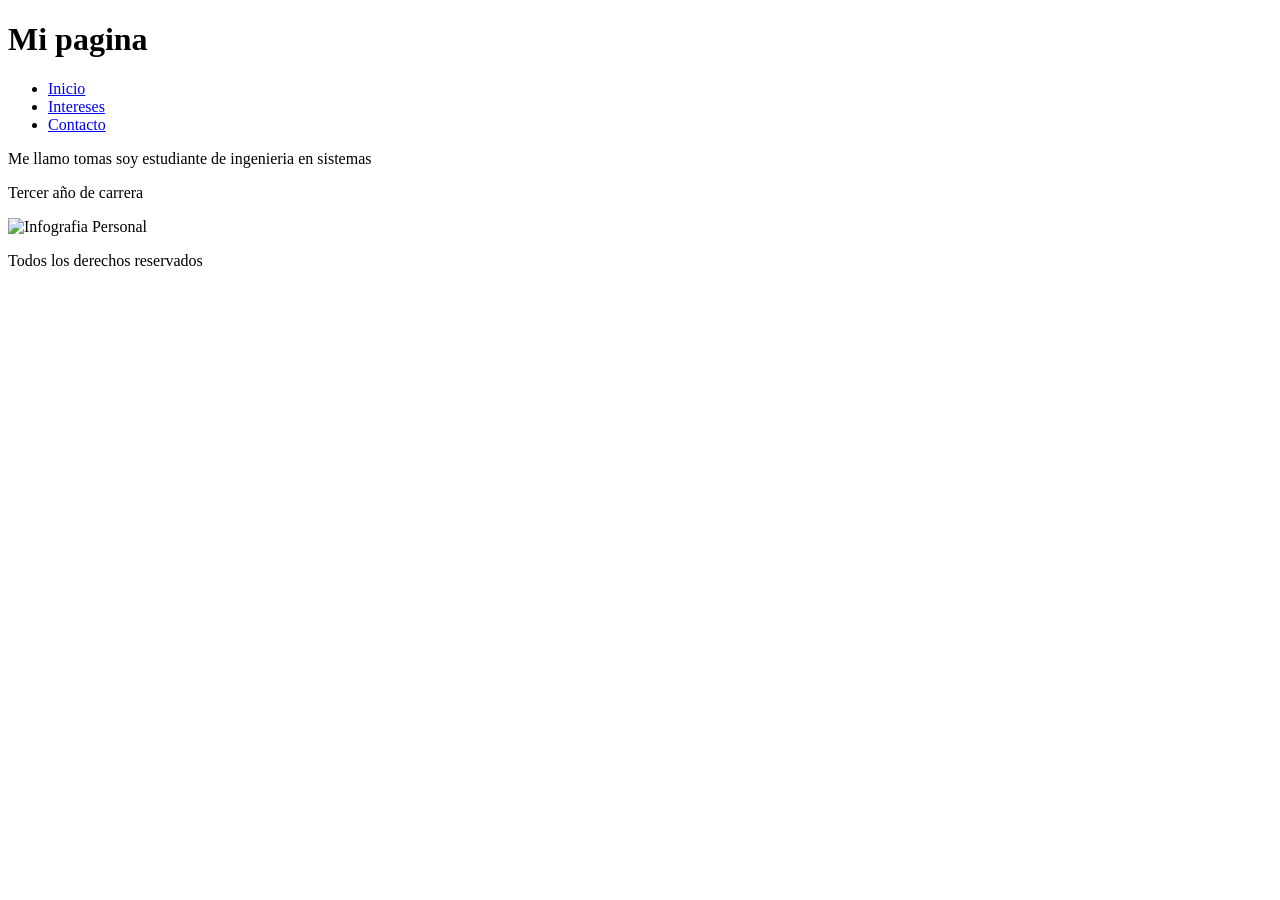
==== index.html @ 608b91f7 "Add files via upload" ====
<!DOCTYPE html>
<html lang="en">
<head>
    <meta charset="UTF-8">
    <meta name="viewport" content="width=device-width, initial-scale=1.0">
    <title>Mi pagina</title>
</head>
<body>
    <header>
        <h1>Mi pagina</h1>
        <nav>
            <ul>
                <li>
                    <a href="index.html">Inicio</a></li>
                <li>
                    <a href="intereses.html">Intereses</a></li>
                <li>
                    <a href="contacto.html">Contacto</a></li>
            </ul>
        </nav>
    </header>
    <main>
        <p>Me llamo tomas soy estudiante de ingenieria en sistemas</p>
        <p>Tercer año de carrera</p>
        <img src="infografia.png" alt="Infografia Personal" width="300">
    </main>
    <footer>
        <p>Todos los derechos reservados</p>
    </footer>
     
</body>     
</html>
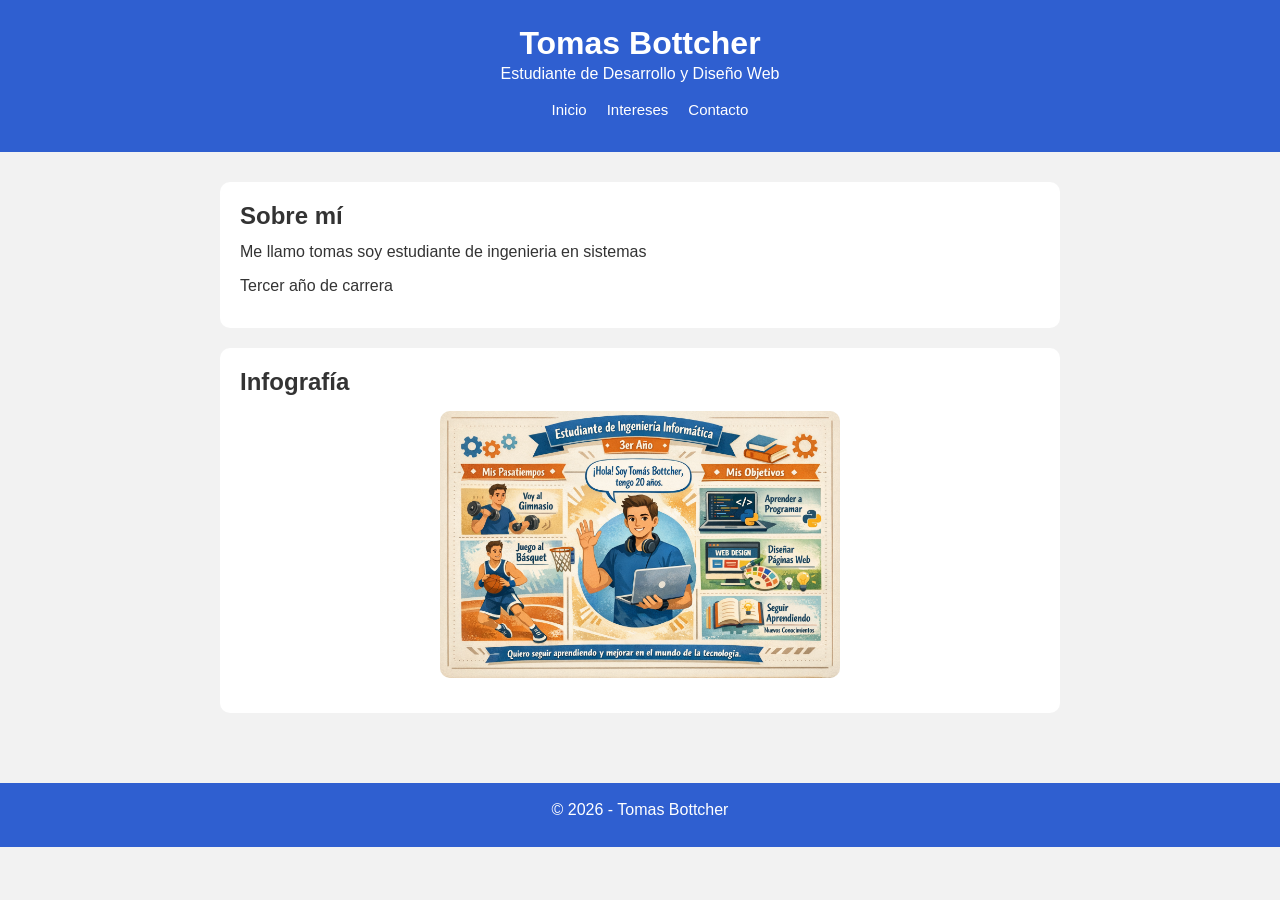
==== commit 79deb36e: "Add files via upload" ====
--- a/index.html
+++ b/index.html
@@ -1,32 +1,44 @@
 <!DOCTYPE html>
-<html lang="en">
+<html lang="es">
 <head>
     <meta charset="UTF-8">
     <meta name="viewport" content="width=device-width, initial-scale=1.0">
-    <title>Mi pagina</title>
+    <title>Mi Página Personal</title>
+    <link rel="stylesheet" href="estilos.css">
 </head>
+
 <body>
-    <header>
-        <h1>Mi pagina</h1>
-        <nav>
-            <ul>
-                <li>
-                    <a href="index.html">Inicio</a></li>
-                <li>
-                    <a href="intereses.html">Intereses</a></li>
-                <li>
-                    <a href="contacto.html">Contacto</a></li>
-            </ul>
-        </nav>
-    </header>
-    <main>
+
+<header>
+    <h1>Tomas Bottcher</h1>
+    <p>Estudiante de Desarrollo y Diseño Web</p>
+    <nav>
+        <ul>
+            <li><a href="index.html">Inicio</a></li>
+            <li><a href="intereses.html">Intereses</a></li>
+            <li><a href="contacto.html">Contacto</a></li>
+        </ul>
+    </nav>
+</header>
+
+<main>
+
+    <section>
+        <h2>Sobre mí</h2>
         <p>Me llamo tomas soy estudiante de ingenieria en sistemas</p>
         <p>Tercer año de carrera</p>
-        <img src="infografia.png" alt="Infografia Personal" width="300">
-    </main>
-    <footer>
-        <p>Todos los derechos reservados</p>
-    </footer>
-     
-</body>     
-</html>+    </section>
+
+    <section>
+        <h2>Infografía</h2>
+        <img src="imagenes/infografia.png" alt="Infografía personal">
+    </section>
+
+</main>
+
+<footer>
+    <p>© 2026 - Tomas Bottcher</p>
+</footer>
+
+</body>
+</html>
--- a/estilos.css
+++ b/estilos.css
@@ -0,0 +1,94 @@
+
+* {
+  margin: 0;
+  padding: 0;
+  box-sizing: border-box;
+}
+
+body {
+  font-family: Arial, sans-serif;
+  background-color: #f2f2f2;
+  color: #333;
+}
+
+header {
+  background-color: #2f5fd0;
+  color: white;
+  text-align: center;
+  padding: 25px 20px;
+}
+
+nav ul {
+  display: flex;
+  justify-content: center;
+  gap: 20px;
+  list-style: none;
+  margin-top: 15px;
+}
+
+nav a {
+  text-decoration: none;
+  color: white;
+  font-size: 15px;
+}
+
+nav a:hover {
+  text-decoration: underline;
+}
+
+main {
+  padding: 30px;
+  max-width: 900px;
+  margin: auto;
+}
+
+section {
+  background-color: white;
+  margin-bottom: 20px;
+  padding: 20px;
+  border-radius: 10px;
+}
+
+h2 {
+  margin-bottom: 10px;
+}
+
+p {
+  margin-bottom: 10px;
+  line-height: 1.5;
+}
+
+ul {
+  padding-left: 20px;
+}
+
+li {
+  margin-bottom: 8px;
+}
+
+img {
+  width: 100%;
+  max-width: 400px;
+  display: block;
+  margin: 15px auto;
+  border-radius: 10px;
+}
+
+footer {
+  background-color: #2f5fd0;
+  color: white;
+  text-align: center;
+  padding: 15px;
+  margin-top: 20px;
+}
+
+@media (max-width: 768px) {
+  main {
+    padding: 15px;
+  }
+
+  nav ul {
+    flex-direction: column;
+    gap: 10px;
+  }
+}
